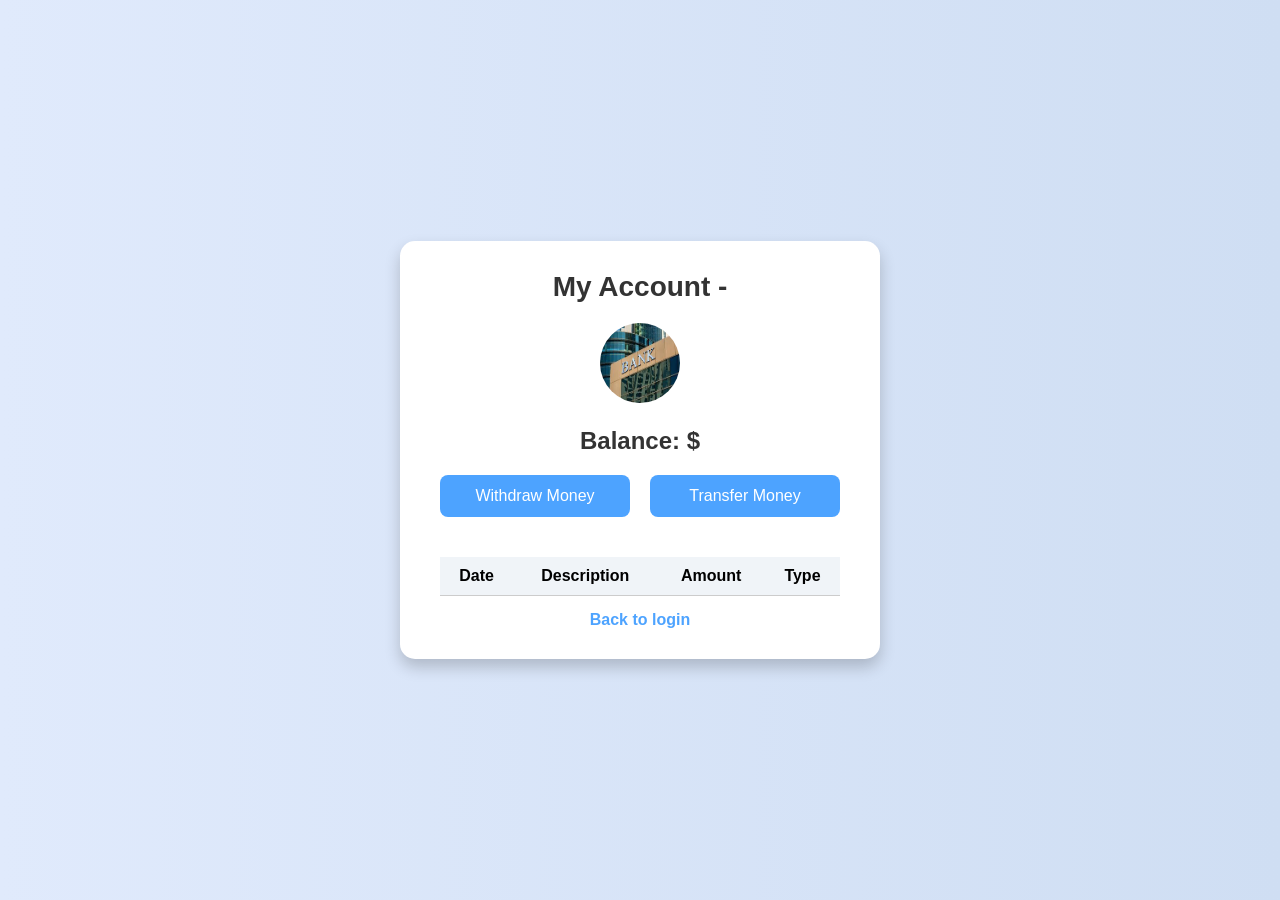
==== frontend/src/account.html @ aeb76b67 "initial commit: Flask bank website with backend, frontend, Dockerfile, and README" ====
<!DOCTYPE html>
<html lang="en">
<head>
    <meta charset="UTF-8">
    <title>Account Main Page</title>
    <link rel="stylesheet" href="../style/styles.css">
    <style>
        .balance {
            font-size: 24px;
            font-weight: bold;
            color: #333;
            margin-bottom: 20px;
        }

        .action-buttons {
            display: flex;
            justify-content: center;
            gap: 20px;
            margin-bottom: 25px;
        }

        .action-buttons button {
            flex: 1;
        }

        table {
            width: 100%;
            border-collapse: collapse;
            margin-top: 15px;
        }

        table th, table td {
            padding: 10px;
            text-align: center;
            border-bottom: 1px solid #ccc;
        }

        table th {
            background-color: #f0f4f8;
            font-weight: 600;
        }

        table tr:hover {
            background-color: #f9fbfd;
        }

        .table-container {
            margin-top: 10px;
            max-height: 250px;
            overflow-y: auto;
        }
    </style>
    <script>
        function show_transactions(transactions)
        {
            document.getElementById("transaction_table").innerHTML = '';
            console.log(transactions.length);
            console.log(transactions);
            if(transactions.length == 0)
            {
                document.getElementById("transaction_table").innerHTML = "<tr><td colspan='4'>No transactions found.</td></tr>";
                return;
            }
            for(i = transactions.length - 1; i >= 0; i--)
            {
                let new_line = "<tr><td>" + transactions[i].date +"</td><td>" + transactions[i].description + "</td><td>" + transactions[i].amount + "</td><td>" + transactions[i].type + "</td></tr>";
                document.getElementById("transaction_table").innerHTML += new_line;
            }
        }

        async function update_user_data()
        {
            return fetch("http://127.0.0.1:5000/api/get_user_data", {
                        method: "POST",
                        headers: {
                            "Content-Type": "application/json"
                        },
                        body: JSON.stringify({
                            "user_id": localStorage.getItem("account_number"), 
                        })
                    }
                ).then(res => res.json()).then(data => {
                    if(data.status == false)
                    {
                        alert(data.text);
                        return false;
                    }
                    else 
                    {
                        document.getElementById("balance").innerHTML = data.balance;
                        show_transactions(data.transactions);
                        return true;
                    }
                });
        }
    
        function insert_transaction(description, amount, type)
        {
            today = new Date();

            let new_line = "<tr><td>" + today.toISOString().split("T")[0] +"</td><td>" + description + "</td><td>" + amount + "</td><td>" + type + "</td></tr>";

            document.getElementById("transaction_table").innerHTML = new_line + document.getElementById("transaction_table").innerHTML;
        }

        function withdraw_money()
        {
            amount = parseFloat(prompt("Please enter the amount to withdraw"));
            description = prompt("Please enter the description");

            return fetch("http://127.0.0.1:5000/api/withdraw", {
                        method: "POST",
                        headers: {
                            "Content-Type": "application/json"
                        },
                        body: JSON.stringify({
                            "user_id": localStorage.getItem("account_number"), 
                            "amount": amount,
                            "description": description
                        })
                    }
                ).then(res => res.json()).then(data => {
                    if(data.status == false)
                    {
                        alert(data.text);
                        return false;
                    }
                    else 
                    {
                        alert("Withdrawal successful!")
                        show_transactions(data.transactions);
                        document.getElementById("balance").innerHTML = data.balance;
                        return true;
                    }
                });
        }

        window.onload = async function() {
            let accountNumber = localStorage.getItem("account_number");
            document.getElementById("account_number").innerText = accountNumber;
            await update_user_data();
        };
    </script>
</head>
<body>
    <form>
        <h1 class="main_header">My Account - <label id="account_number"></label></h1>

        <img id="bank_img" src="../images/bank.jpg" alt="Bank Image" title="Bank Image">

        <div class="balance">Balance: $<span id="balance"></span></div>

        <div class="action-buttons">
            <button type="button" onclick="withdraw_money()">Withdraw Money</button>
            <button type="button" onclick="window.location.href = '/page/transfer';">Transfer Money</button>
        </div>

        <div class="table-container">
            <table>
                <thead>
                    <tr>
                        <th>Date</th>
                        <th>Description</th>
                        <th>Amount</th>
                        <th>Type</th>
                    </tr>
                </thead>
                <tbody id="transaction_table">
                </tbody>
            </table>
        </div>

        <a href="/page/login">Back to login</a>
    </form>
</body>
</html>
---- frontend/style/styles.css ----
/* Reset some default styles */
body, h1, input, select, button, a {
    margin: 0;
    padding: 0;
    box-sizing: border-box;
    font-family: 'Segoe UI', Tahoma, Geneva, Verdana, sans-serif;
}

/* Background */
body {
    background: linear-gradient(to right, #e0eafc, #cfdef3);
    display: flex;
    justify-content: center;
    align-items: center;
    height: 100vh;
}

/* Form Container */
form {
    background-color: #fff;
    padding: 30px 40px;
    border-radius: 15px;
    box-shadow: 0 8px 16px rgba(0, 0, 0, 0.2);
    max-width: 400px;
    width: 100%;
    text-align: center;
}

/* Header */
.main_header {
    color: #333;
    margin-bottom: 20px;
    font-size: 28px;
    font-weight: bold;
}

/* Bank Image */
#bank_img {
    width: 80px;
    height: 80px;
    border-radius: 50%;
    margin-bottom: 20px;
}

/* Labels and Inputs */
form label {
    display: block;
    text-align: left;
    margin-bottom: 5px;
    font-weight: 600;
    color: #555;
}

form input, form select {
    width: 100%;
    padding: 10px;
    margin-bottom: 15px;
    border: 1px solid #ccc;
    border-radius: 8px;
    transition: all 0.3s ease;
}

form input:focus, form select:focus {
    border-color: #4da3ff;
    outline: none;
    box-shadow: 0 0 5px rgba(77, 163, 255, 0.5);
}

/* Submit Button */
form button {
    background-color: #4da3ff;
    color: #fff;
    padding: 12px 20px;
    border: none;
    border-radius: 8px;
    cursor: pointer;
    font-size: 16px;
    transition: background-color 0.3s ease;
}

form button:hover {
    background-color: #357edb;
}

/* Link */
form a {
    display: inline-block;
    margin-top: 15px;
    text-decoration: none;
    color: #4da3ff;
    font-weight: 600;
}

form a:hover {
    text-decoration: underline;
}
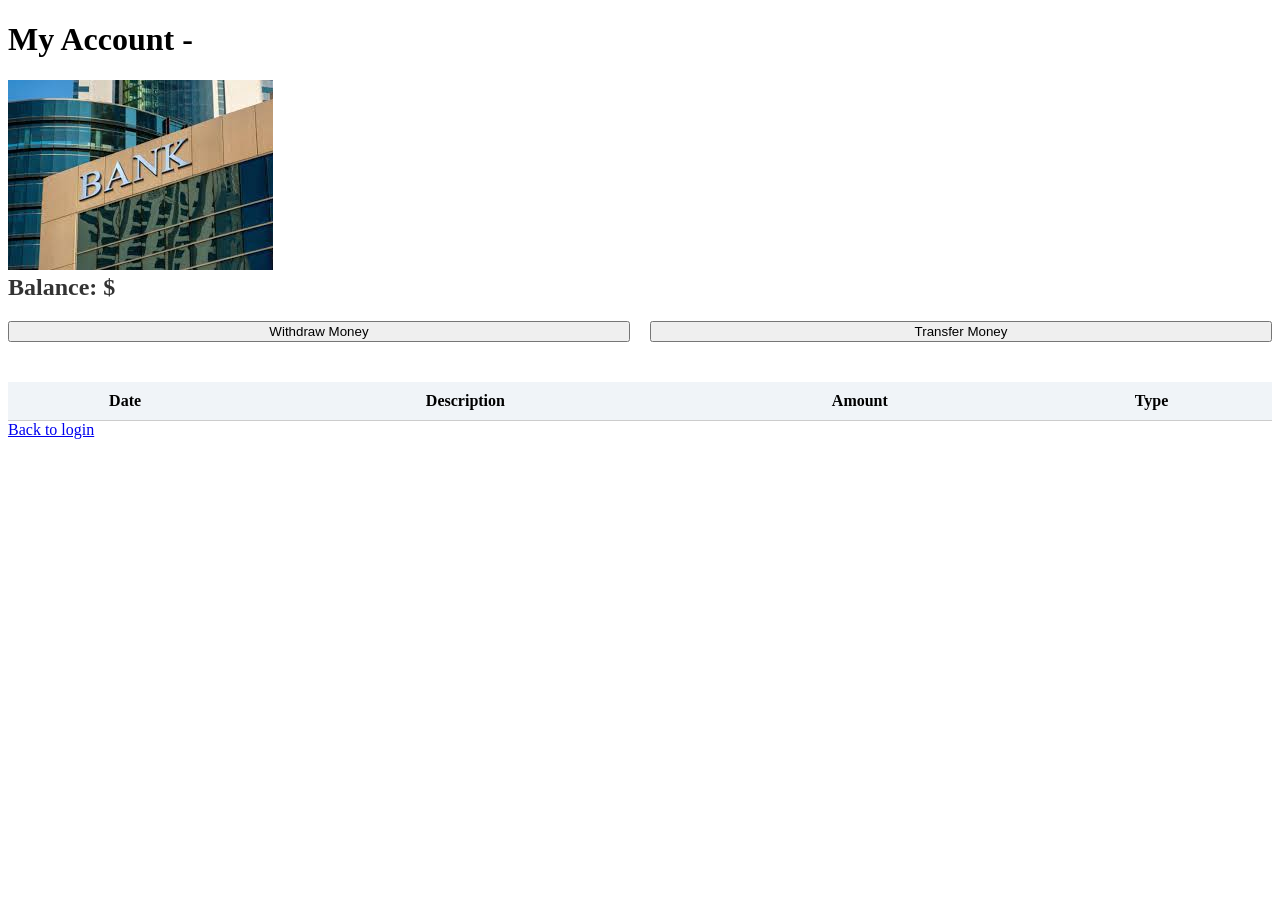
==== commit 5063c458: "containerization1.2" ====
--- a/frontend/src/account.html
+++ b/frontend/src/account.html
@@ -3,7 +3,7 @@
 <head>
     <meta charset="UTF-8">
     <title>Account Main Page</title>
-    <link rel="stylesheet" href="../style/styles.css">
+    <link rel="stylesheet" href="/static/styles.css">
     <style>
         .balance {
             font-size: 24px;
@@ -152,7 +152,7 @@
 
         <div class="action-buttons">
             <button type="button" onclick="withdraw_money()">Withdraw Money</button>
-            <button type="button" onclick="window.location.href = '/page/transfer';">Transfer Money</button>
+            <button type="button" onclick="window.location.href = '/src/transfer.html';">Transfer Money</button>
         </div>
 
         <div class="table-container">
@@ -170,7 +170,7 @@
             </table>
         </div>
 
-        <a href="/page/login">Back to login</a>
+        <a href="/src/login.html">Back to login</a>
     </form>
 </body>
 </html>
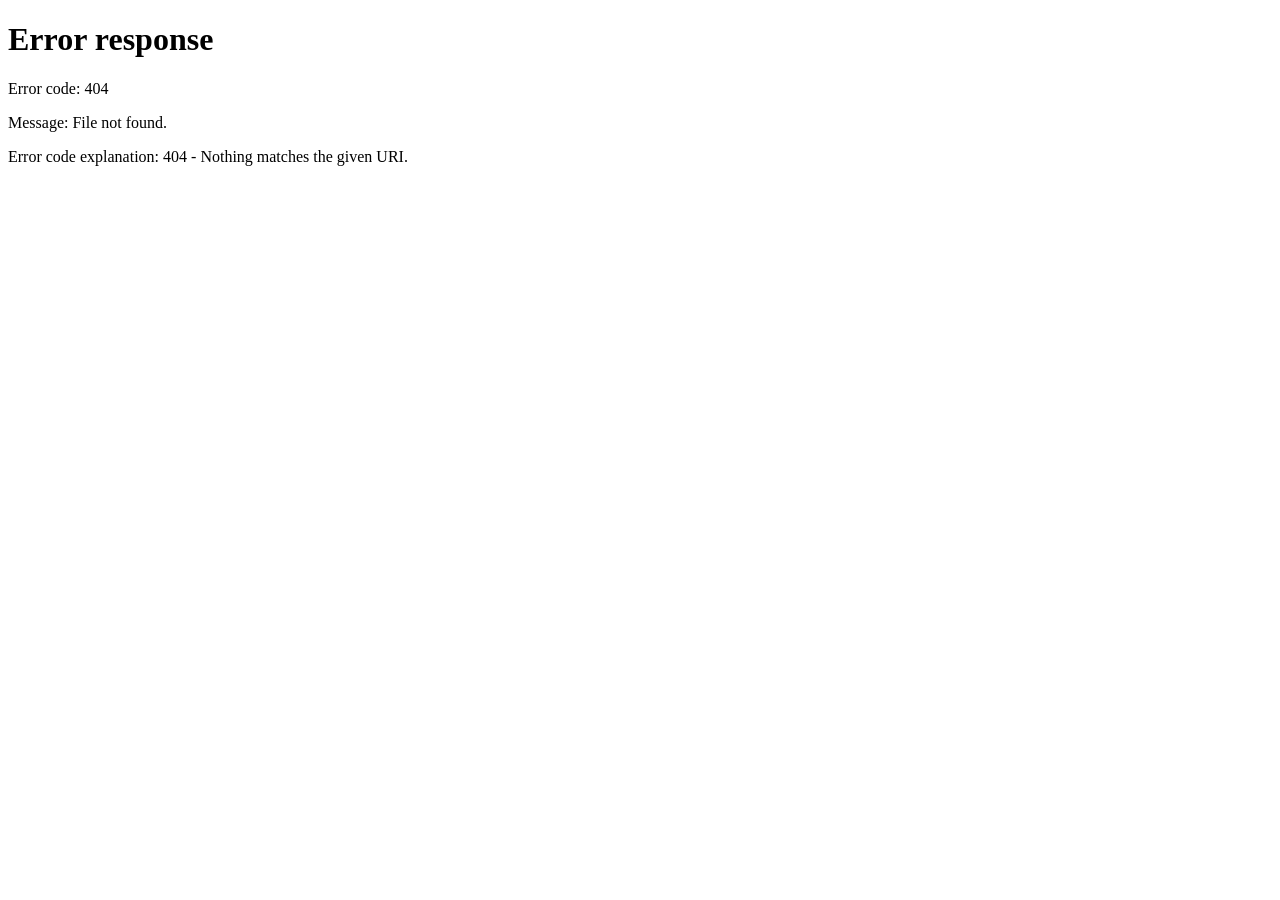
==== commit e67fb835: "removed persistent" ====
--- a/frontend/src/account.html
+++ b/frontend/src/account.html
@@ -1,176 +1,96 @@
 <!DOCTYPE html>
-<html lang="en">
+<html>
 <head>
-    <meta charset="UTF-8">
-    <title>Account Main Page</title>
+    <title>Account Page</title>
     <link rel="stylesheet" href="/static/styles.css">
-    <style>
-        .balance {
-            font-size: 24px;
-            font-weight: bold;
-            color: #333;
-            margin-bottom: 20px;
+
+    <script>
+        async function loadAccount() {
+            const userId = localStorage.getItem("account_number");
+            if (!userId) {
+                window.location.href = "/src/login.html";
+                return;
+            }
+
+            const res = await fetch("/api/get_user_data", {
+                method: "POST",
+                headers: { "Content-Type": "application/json" },
+                body: JSON.stringify({ user_id: userId })
+            });
+
+            const data = await res.json();
+            if (!data.status) {
+                alert(data.text);
+                return;
+            }
+
+            document.getElementById("balance").innerText = data.balance;
+
+            const list = document.getElementById("transactions");
+            list.innerHTML = "";
+            data.transactions.forEach(t => {
+                const li = document.createElement("li");
+                li.innerText = `${t.date} | ${t.type} | ${t.amount}`;
+                list.appendChild(li);
+            });
         }
 
-        .action-buttons {
-            display: flex;
-            justify-content: center;
-            gap: 20px;
-            margin-bottom: 25px;
+        async function withdraw() {
+            const amount = Number(document.getElementById("amount").value);
+            const description = document.getElementById("description").value;
+
+            if (amount <= 0) {
+                alert("Invalid amount");
+                return;
+            }
+
+            const res = await fetch("/api/withdraw", {
+                method: "POST",
+                headers: { "Content-Type": "application/json" },
+                body: JSON.stringify({
+                    user_id: localStorage.getItem("account_number"),
+                    amount,
+                    description
+                })
+            });
+
+            const data = await res.json();
+            if (!data.status) {
+                alert(data.text);
+                return;
+            }
+
+            loadAccount();
         }
 
-        .action-buttons button {
-            flex: 1;
+        function logout() {
+            localStorage.removeItem("account_number");
+            window.location.href = "/src/login.html";
         }
 
-        table {
-            width: 100%;
-            border-collapse: collapse;
-            margin-top: 15px;
-        }
-
-        table th, table td {
-            padding: 10px;
-            text-align: center;
-            border-bottom: 1px solid #ccc;
-        }
-
-        table th {
-            background-color: #f0f4f8;
-            font-weight: 600;
-        }
-
-        table tr:hover {
-            background-color: #f9fbfd;
-        }
-
-        .table-container {
-            margin-top: 10px;
-            max-height: 250px;
-            overflow-y: auto;
-        }
-    </style>
-    <script>
-        function show_transactions(transactions)
-        {
-            document.getElementById("transaction_table").innerHTML = '';
-            console.log(transactions.length);
-            console.log(transactions);
-            if(transactions.length == 0)
-            {
-                document.getElementById("transaction_table").innerHTML = "<tr><td colspan='4'>No transactions found.</td></tr>";
-                return;
-            }
-            for(i = transactions.length - 1; i >= 0; i--)
-            {
-                let new_line = "<tr><td>" + transactions[i].date +"</td><td>" + transactions[i].description + "</td><td>" + transactions[i].amount + "</td><td>" + transactions[i].type + "</td></tr>";
-                document.getElementById("transaction_table").innerHTML += new_line;
-            }
-        }
-
-        async function update_user_data()
-        {
-            return fetch("http://127.0.0.1:5000/api/get_user_data", {
-                        method: "POST",
-                        headers: {
-                            "Content-Type": "application/json"
-                        },
-                        body: JSON.stringify({
-                            "user_id": localStorage.getItem("account_number"), 
-                        })
-                    }
-                ).then(res => res.json()).then(data => {
-                    if(data.status == false)
-                    {
-                        alert(data.text);
-                        return false;
-                    }
-                    else 
-                    {
-                        document.getElementById("balance").innerHTML = data.balance;
-                        show_transactions(data.transactions);
-                        return true;
-                    }
-                });
-        }
-    
-        function insert_transaction(description, amount, type)
-        {
-            today = new Date();
-
-            let new_line = "<tr><td>" + today.toISOString().split("T")[0] +"</td><td>" + description + "</td><td>" + amount + "</td><td>" + type + "</td></tr>";
-
-            document.getElementById("transaction_table").innerHTML = new_line + document.getElementById("transaction_table").innerHTML;
-        }
-
-        function withdraw_money()
-        {
-            amount = parseFloat(prompt("Please enter the amount to withdraw"));
-            description = prompt("Please enter the description");
-
-            return fetch("http://127.0.0.1:5000/api/withdraw", {
-                        method: "POST",
-                        headers: {
-                            "Content-Type": "application/json"
-                        },
-                        body: JSON.stringify({
-                            "user_id": localStorage.getItem("account_number"), 
-                            "amount": amount,
-                            "description": description
-                        })
-                    }
-                ).then(res => res.json()).then(data => {
-                    if(data.status == false)
-                    {
-                        alert(data.text);
-                        return false;
-                    }
-                    else 
-                    {
-                        alert("Withdrawal successful!")
-                        show_transactions(data.transactions);
-                        document.getElementById("balance").innerHTML = data.balance;
-                        return true;
-                    }
-                });
-        }
-
-        window.onload = async function() {
-            let accountNumber = localStorage.getItem("account_number");
-            document.getElementById("account_number").innerText = accountNumber;
-            await update_user_data();
-        };
+        window.onload = loadAccount;
     </script>
 </head>
+
 <body>
     <form>
-        <h1 class="main_header">My Account - <label id="account_number"></label></h1>
+        <h1 class="main_header">Account</h1>
 
-        <img id="bank_img" src="../images/bank.jpg" alt="Bank Image" title="Bank Image">
+        <p>Balance: <strong><span id="balance">0</span></strong></p>
 
-        <div class="balance">Balance: $<span id="balance"></span></div>
+        <h3>Withdraw</h3>
+        <input id="amount" type="number" placeholder="Amount">
+        <input id="description" placeholder="Description">
+        <button type="button" onclick="withdraw()">Withdraw</button>
 
-        <div class="action-buttons">
-            <button type="button" onclick="withdraw_money()">Withdraw Money</button>
-            <button type="button" onclick="window.location.href = '/src/transfer.html';">Transfer Money</button>
-        </div>
+        <h3>Last Transactions</h3>
+        <ul id="transactions"></ul>
 
-        <div class="table-container">
-            <table>
-                <thead>
-                    <tr>
-                        <th>Date</th>
-                        <th>Description</th>
-                        <th>Amount</th>
-                        <th>Type</th>
-                    </tr>
-                </thead>
-                <tbody id="transaction_table">
-                </tbody>
-            </table>
-        </div>
+        <a href="/src/transfer.html">Transfer</a><br><br>
 
-        <a href="/src/login.html">Back to login</a>
+        <button type="button" onclick="logout()">Logout</button>
     </form>
 </body>
 </html>
+
+
